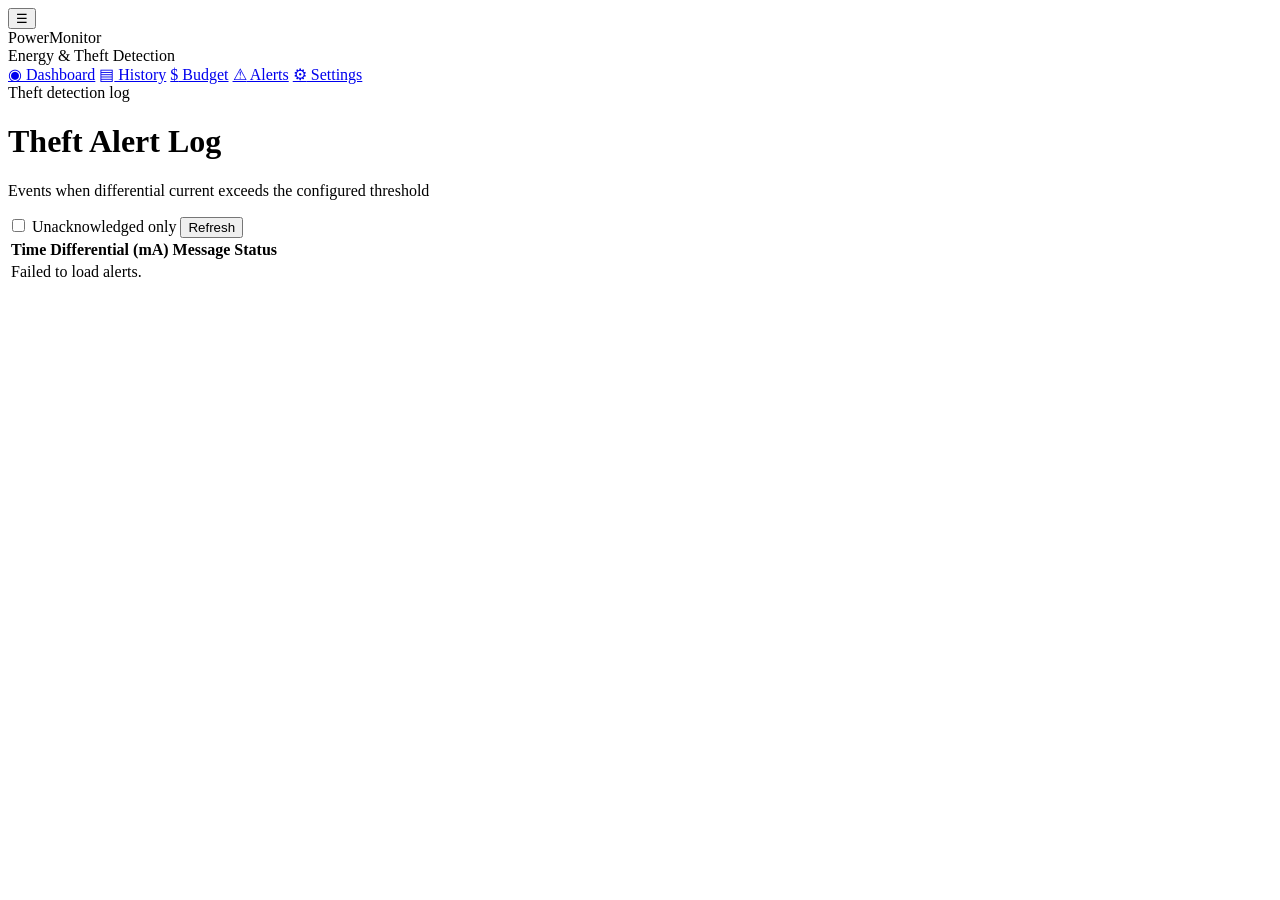
==== power-monitor/public/alerts.html @ 2d6d057f "chore: remove legacy static/ tree and SSE client. Delete static/ (superseded by public/) and public/" ====
<!DOCTYPE html>
<html lang="en">
<head>
  <meta charset="UTF-8" />
  <meta name="viewport" content="width=device-width, initial-scale=1.0" />
  <title>Alerts — Power Monitor</title>
  <link href="https://fonts.googleapis.com/css2?family=IBM+Plex+Mono:wght@500&family=IBM+Plex+Sans:wght@400;500;600;700&display=swap" rel="stylesheet" />
  <link rel="stylesheet" href="/css/base.css" />
  <link rel="stylesheet" href="/css/sidebar.css" />
  <link rel="stylesheet" href="/css/dashboard.css" />
</head>
<body>
  <button type="button" class="mobile-toggle" id="sidebar-toggle" aria-label="Menu">☰</button>
  <div class="app-shell">
    <aside class="sidebar">
      <div class="sidebar__brand">
        <div class="sidebar__brand-title">Power<span>Monitor</span></div>
        <div class="sidebar__brand-sub">Energy &amp; Theft Detection</div>
      </div>
      <nav class="sidebar__nav">
        <a href="/"><span class="sidebar__nav-icon">◉</span> Dashboard</a>
        <a href="/history"><span class="sidebar__nav-icon">▤</span> History</a>
        <a href="/budget"><span class="sidebar__nav-icon">$</span> Budget</a>
        <a href="/alerts" class="active"><span class="sidebar__nav-icon">⚠</span> Alerts</a>
        <a href="/settings"><span class="sidebar__nav-icon">⚙</span> Settings</a>
      </nav>
      <div class="sidebar__footer">Theft detection log</div>
    </aside>
    <main class="main-content">
      <header class="page-header">
        <div>
          <h1>Theft Alert Log</h1>
          <p class="subtitle">Events when differential current exceeds the configured threshold</p>
        </div>
      </header>
      <div class="toolbar">
        <label><input type="checkbox" id="filter-unack" /> Unacknowledged only</label>
        <button type="button" class="btn" id="alerts-refresh">Refresh</button>
      </div>
      <div class="table-wrap">
        <table class="data-table">
          <thead>
            <tr>
              <th>Time</th>
              <th>Differential (mA)</th>
              <th>Message</th>
              <th>Status</th>
              <th></th>
            </tr>
          </thead>
          <tbody id="alerts-body">
            <tr><td colspan="5">Loading…</td></tr>
          </tbody>
        </table>
      </div>
    </main>
  </div>
  <script>
    async function loadAlerts() {
      const unack = document.getElementById("filter-unack").checked;
      const url = `/api/alerts?limit=100&offset=0${unack ? "&acknowledged=false" : ""}`;
      const res = await fetch(url);
      const tbody = document.getElementById("alerts-body");
      if (!res.ok) {
        tbody.innerHTML = "<tr><td colspan=\"5\">Failed to load alerts.</td></tr>";
        return;
      }
      const body = await res.json();
      const alerts = body.items || body;
      if (!alerts.length) {
        tbody.innerHTML = "<tr><td colspan=\"5\">No alerts recorded.</td></tr>";
        return;
      }
      tbody.innerHTML = alerts.map((a) => {
        const ts = new Date(a.timestamp).toLocaleString();
        const status = a.acknowledged
          ? '<span class="status-dot status-dot--ok"></span> Ack'
          : '<span class="status-dot status-dot--err"></span> Open';
        const btn = a.acknowledged
          ? ""
          : `<button type="button" class="btn btn--primary" data-id="${a.id}">Acknowledge</button>`;
        return `<tr>
          <td class="mono">${ts}</td>
          <td class="mono">${a.differential_ma.toFixed(0)}</td>
          <td>${a.message}</td>
          <td>${status}</td>
          <td>${btn}</td>
        </tr>`;
      }).join("");
    }

    document.getElementById("alerts-body").addEventListener("click", async (e) => {
      const btn = e.target.closest("button[data-id]");
      if (!btn) return;
      await fetch(`/api/alerts/${btn.dataset.id}/ack`, { method: "POST" });
      loadAlerts();
    });

    document.getElementById("alerts-refresh").addEventListener("click", loadAlerts);
    document.getElementById("filter-unack").addEventListener("change", loadAlerts);
    document.getElementById("sidebar-toggle")?.addEventListener("click", () => {
      document.querySelector(".sidebar")?.classList.toggle("open");
    });
    document.addEventListener("DOMContentLoaded", loadAlerts);
  </script>
</body>
</html>
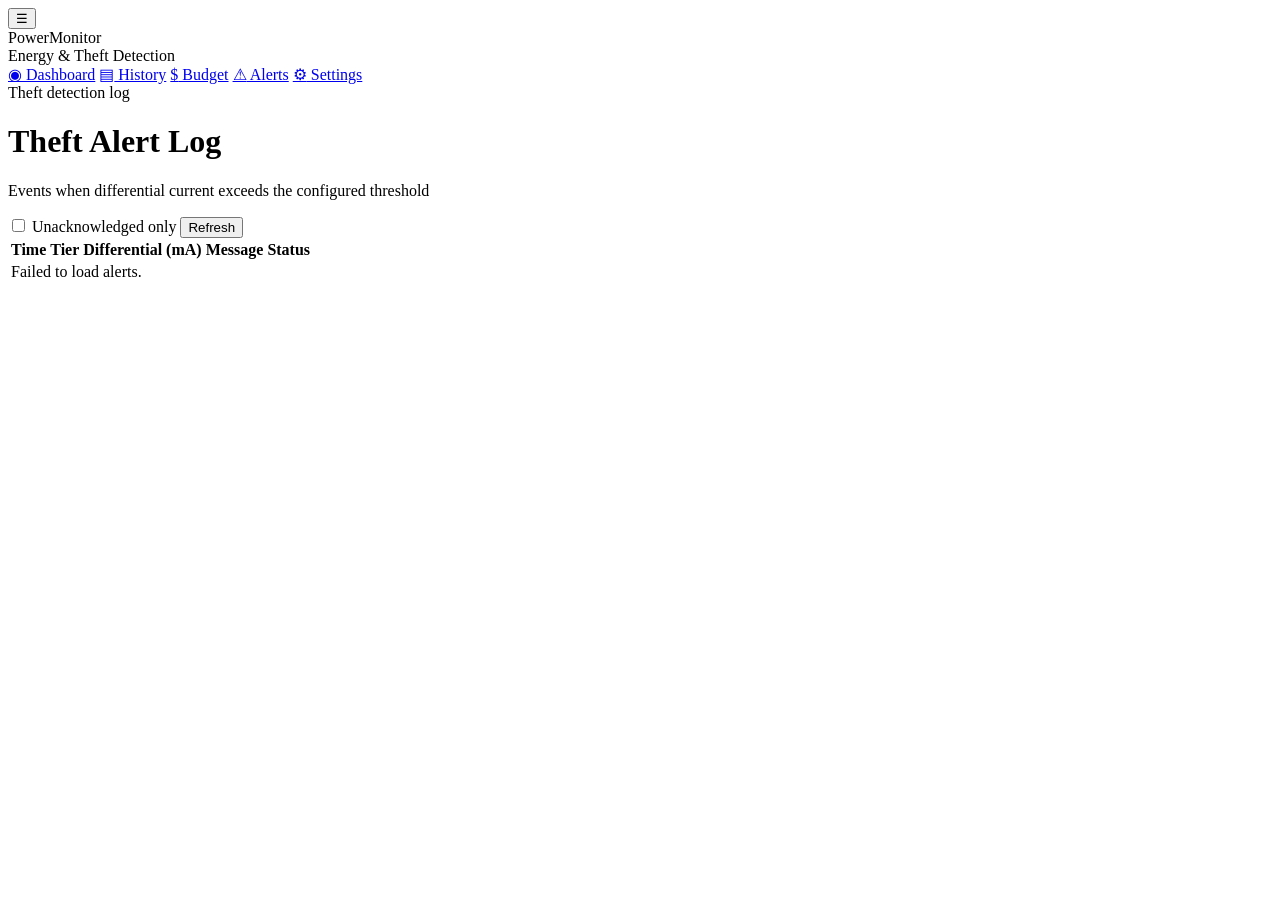
==== commit 91a00041: "feat: add two-tier system_status model with persisted device state Store normal, alert, and isolated" ====
--- a/power-monitor/public/alerts.html
+++ b/power-monitor/public/alerts.html
@@ -42,6 +42,7 @@
           <thead>
             <tr>
               <th>Time</th>
+              <th>Tier</th>
               <th>Differential (mA)</th>
               <th>Message</th>
               <th>Status</th>
@@ -49,26 +50,29 @@
             </tr>
           </thead>
           <tbody id="alerts-body">
-            <tr><td colspan="5">Loading…</td></tr>
+            <tr><td colspan="6">Loading…</td></tr>
           </tbody>
         </table>
       </div>
     </main>
   </div>
+  <script src="/js/admin-auth.js"></script>
   <script>
+    const AA = window.AdminAuth;
+
     async function loadAlerts() {
       const unack = document.getElementById("filter-unack").checked;
       const url = `/api/alerts?limit=100&offset=0${unack ? "&acknowledged=false" : ""}`;
       const res = await fetch(url);
       const tbody = document.getElementById("alerts-body");
       if (!res.ok) {
-        tbody.innerHTML = "<tr><td colspan=\"5\">Failed to load alerts.</td></tr>";
+        tbody.innerHTML = "<tr><td colspan=\"6\">Failed to load alerts.</td></tr>";
         return;
       }
       const body = await res.json();
       const alerts = body.items || body;
       if (!alerts.length) {
-        tbody.innerHTML = "<tr><td colspan=\"5\">No alerts recorded.</td></tr>";
+        tbody.innerHTML = "<tr><td colspan=\"6\">No alerts recorded.</td></tr>";
         return;
       }
       tbody.innerHTML = alerts.map((a) => {
@@ -81,6 +85,7 @@
           : `<button type="button" class="btn btn--primary" data-id="${a.id}">Acknowledge</button>`;
         return `<tr>
           <td class="mono">${ts}</td>
+          <td>${a.tier || "—"}</td>
           <td class="mono">${a.differential_ma.toFixed(0)}</td>
           <td>${a.message}</td>
           <td>${status}</td>
@@ -92,7 +97,14 @@
     document.getElementById("alerts-body").addEventListener("click", async (e) => {
       const btn = e.target.closest("button[data-id]");
       if (!btn) return;
-      await fetch(`/api/alerts/${btn.dataset.id}/ack`, { method: "POST" });
+      const res = await fetch(`/api/alerts/${btn.dataset.id}/ack`, {
+        method: "POST",
+        headers: AA ? AA.adminHeaders() : {},
+      });
+      if (!res.ok && res.status === 401) {
+        alert("Unauthorized — set the Admin token on the Settings page.");
+        return;
+      }
       loadAlerts();
     });
 
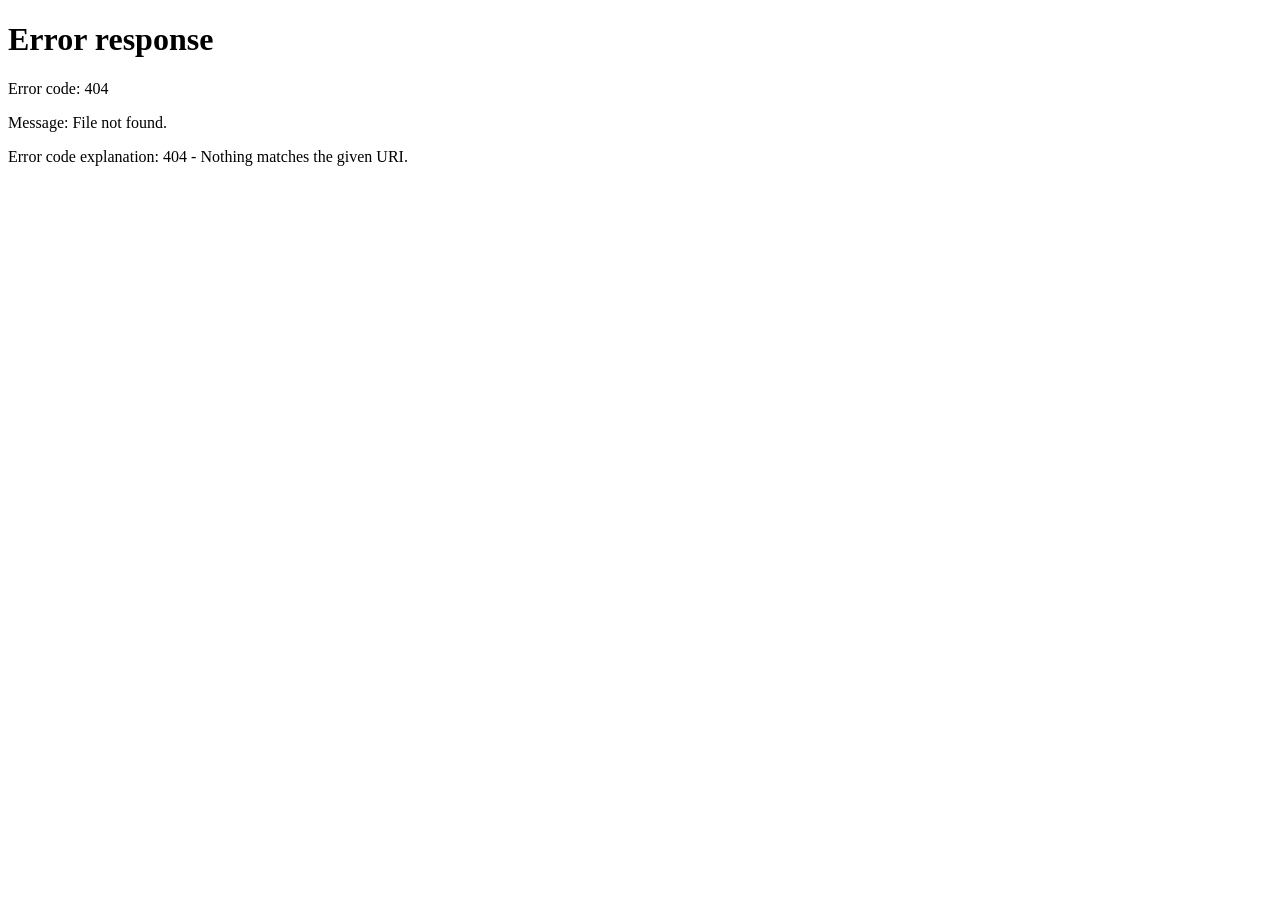
==== commit 39f2ad82: "feat: add Detection page with live two-tier gauge and incident log Replace the alerts view with a ut" ====
--- a/power-monitor/public/alerts.html
+++ b/power-monitor/public/alerts.html
@@ -2,118 +2,11 @@
 <html lang="en">
 <head>
   <meta charset="UTF-8" />
-  <meta name="viewport" content="width=device-width, initial-scale=1.0" />
-  <title>Alerts — Power Monitor</title>
-  <link href="https://fonts.googleapis.com/css2?family=IBM+Plex+Mono:wght@500&family=IBM+Plex+Sans:wght@400;500;600;700&display=swap" rel="stylesheet" />
-  <link rel="stylesheet" href="/css/base.css" />
-  <link rel="stylesheet" href="/css/sidebar.css" />
-  <link rel="stylesheet" href="/css/dashboard.css" />
+  <meta http-equiv="refresh" content="0;url=/detection" />
+  <title>Redirecting…</title>
+  <script>location.replace("/detection");</script>
 </head>
 <body>
-  <button type="button" class="mobile-toggle" id="sidebar-toggle" aria-label="Menu">☰</button>
-  <div class="app-shell">
-    <aside class="sidebar">
-      <div class="sidebar__brand">
-        <div class="sidebar__brand-title">Power<span>Monitor</span></div>
-        <div class="sidebar__brand-sub">Energy &amp; Theft Detection</div>
-      </div>
-      <nav class="sidebar__nav">
-        <a href="/"><span class="sidebar__nav-icon">◉</span> Dashboard</a>
-        <a href="/history"><span class="sidebar__nav-icon">▤</span> History</a>
-        <a href="/budget"><span class="sidebar__nav-icon">$</span> Budget</a>
-        <a href="/alerts" class="active"><span class="sidebar__nav-icon">⚠</span> Alerts</a>
-        <a href="/settings"><span class="sidebar__nav-icon">⚙</span> Settings</a>
-      </nav>
-      <div class="sidebar__footer">Theft detection log</div>
-    </aside>
-    <main class="main-content">
-      <header class="page-header">
-        <div>
-          <h1>Theft Alert Log</h1>
-          <p class="subtitle">Events when differential current exceeds the configured threshold</p>
-        </div>
-      </header>
-      <div class="toolbar">
-        <label><input type="checkbox" id="filter-unack" /> Unacknowledged only</label>
-        <button type="button" class="btn" id="alerts-refresh">Refresh</button>
-      </div>
-      <div class="table-wrap">
-        <table class="data-table">
-          <thead>
-            <tr>
-              <th>Time</th>
-              <th>Tier</th>
-              <th>Differential (mA)</th>
-              <th>Message</th>
-              <th>Status</th>
-              <th></th>
-            </tr>
-          </thead>
-          <tbody id="alerts-body">
-            <tr><td colspan="6">Loading…</td></tr>
-          </tbody>
-        </table>
-      </div>
-    </main>
-  </div>
-  <script src="/js/admin-auth.js"></script>
-  <script>
-    const AA = window.AdminAuth;
-
-    async function loadAlerts() {
-      const unack = document.getElementById("filter-unack").checked;
-      const url = `/api/alerts?limit=100&offset=0${unack ? "&acknowledged=false" : ""}`;
-      const res = await fetch(url);
-      const tbody = document.getElementById("alerts-body");
-      if (!res.ok) {
-        tbody.innerHTML = "<tr><td colspan=\"6\">Failed to load alerts.</td></tr>";
-        return;
-      }
-      const body = await res.json();
-      const alerts = body.items || body;
-      if (!alerts.length) {
-        tbody.innerHTML = "<tr><td colspan=\"6\">No alerts recorded.</td></tr>";
-        return;
-      }
-      tbody.innerHTML = alerts.map((a) => {
-        const ts = new Date(a.timestamp).toLocaleString();
-        const status = a.acknowledged
-          ? '<span class="status-dot status-dot--ok"></span> Ack'
-          : '<span class="status-dot status-dot--err"></span> Open';
-        const btn = a.acknowledged
-          ? ""
-          : `<button type="button" class="btn btn--primary" data-id="${a.id}">Acknowledge</button>`;
-        return `<tr>
-          <td class="mono">${ts}</td>
-          <td>${a.tier || "—"}</td>
-          <td class="mono">${a.differential_ma.toFixed(0)}</td>
-          <td>${a.message}</td>
-          <td>${status}</td>
-          <td>${btn}</td>
-        </tr>`;
-      }).join("");
-    }
-
-    document.getElementById("alerts-body").addEventListener("click", async (e) => {
-      const btn = e.target.closest("button[data-id]");
-      if (!btn) return;
-      const res = await fetch(`/api/alerts/${btn.dataset.id}/ack`, {
-        method: "POST",
-        headers: AA ? AA.adminHeaders() : {},
-      });
-      if (!res.ok && res.status === 401) {
-        alert("Unauthorized — set the Admin token on the Settings page.");
-        return;
-      }
-      loadAlerts();
-    });
-
-    document.getElementById("alerts-refresh").addEventListener("click", loadAlerts);
-    document.getElementById("filter-unack").addEventListener("change", loadAlerts);
-    document.getElementById("sidebar-toggle")?.addEventListener("click", () => {
-      document.querySelector(".sidebar")?.classList.toggle("open");
-    });
-    document.addEventListener("DOMContentLoaded", loadAlerts);
-  </script>
+  <p>Moved to <a href="/detection">Detection</a>.</p>
 </body>
 </html>
